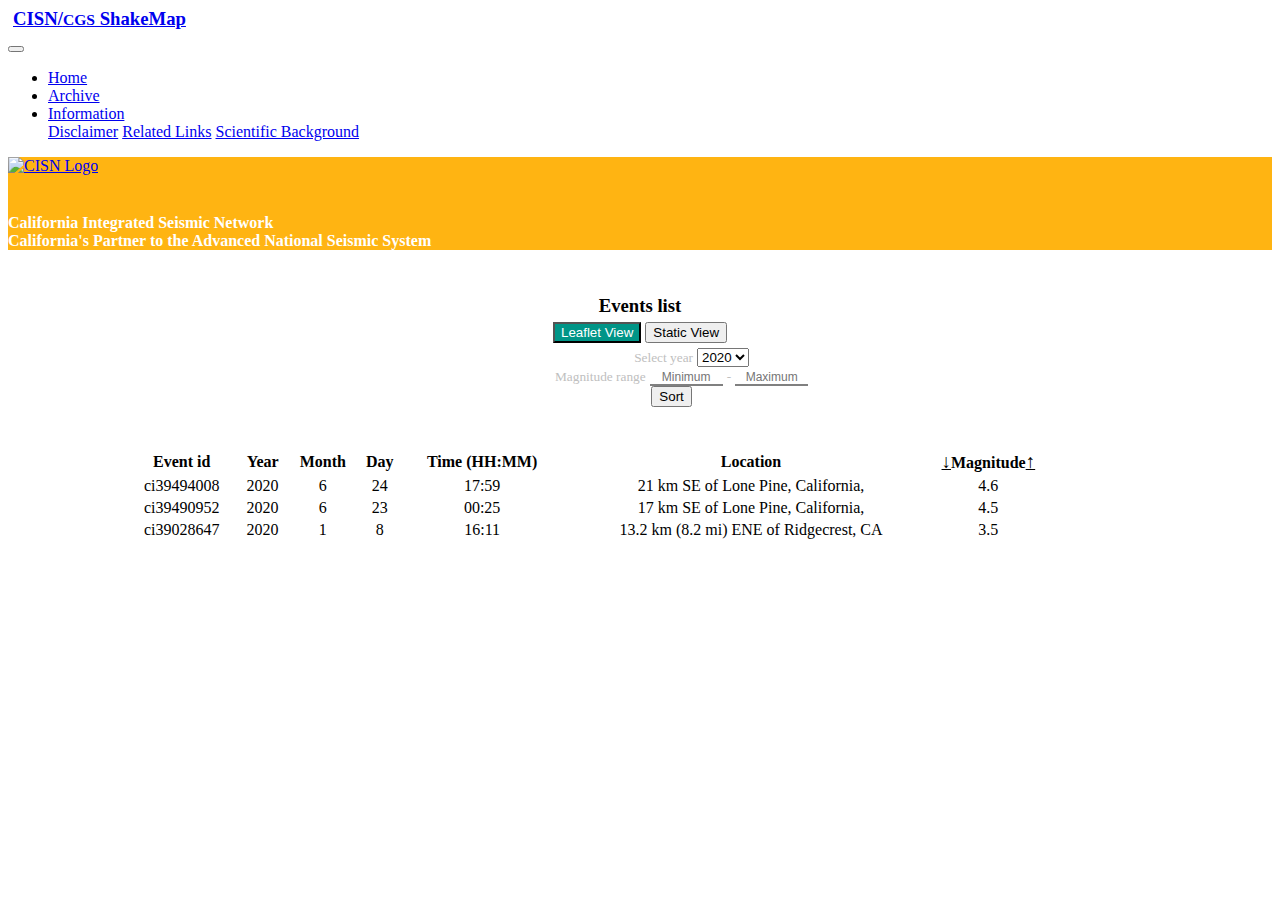
==== archive.html @ 74025ae7 "Add files via upload" ====
<!DOCTYPE html>
<html lang="en">
  <head>
    <!-- Required meta tags -->
    <meta charset="utf-8">
    <meta name="viewport" content="width=device-width, initial-scale=1, shrink-to-fit=no">

    <title>ShakeMap - Archive</title>

    <link rel="stylesheet" href="./style.css">


    <!-- Material Design for Bootstrap fonts and icons -->
    <link rel="stylesheet" href="https://fonts.googleapis.com/css?family=Roboto:300,400,500,700|Material+Icons">

    <!-- Material Design for Bootstrap CSS -->
    <link rel="stylesheet" href="https://unpkg.com/bootstrap-material-design@4.0.0-beta.4/dist/css/bootstrap-material-design.min.css" integrity="sha384-R80DC0KVBO4GSTw+wZ5x2zn2pu4POSErBkf8/fSFhPXHxvHJydT0CSgAP2Yo2r4I" crossorigin="anonymous">
      
          
  </head>

      <!--
    ###############################################
    # Header + Navigation bar
    ###############################################
     -->
     <!-- <div style="width: 100%; margin: 0 auto;">
          <img src="ingv_logo_colore.png"/>
     </div> -->
    
   <body>
       
<nav class="navbar navbar-expand-lg navbar-dark bg-dark">
            
 <a  class="navbar-brand" href="./index.html"><h3>CISN/<small>CGS</small> ShakeMap</h3></a>
          
        <button class="navbar-toggler" type="button" data-toggle="collapse" data-target="#collapsibleNavbar">
                 <span class="navbar-toggler-icon"></span>
        </button>

           <div  class="collapse navbar-collapse" id="collapsibleNavbar">
             <ul class="navbar-nav ml-auto">
                   <li class="nav-item active">
                     <a class="nav-link" href="./index.html">Home</a>
                   </li>
                   <li class="nav-item">
                       <a class="nav-link" href="./archive.html">Archive</a>
                   </li>
                   <li class="nav-item dropdown">
                         <a class="nav-link dropdown-toggle" style="margin-right:47px;" href="#" id="navbarDropdownMenuLink" data-toggle="dropdown" aria-haspopup="true" aria-expanded="true">
                           Information
                         </a>
                          <div class="dropdown-menu" aria-labelledby="navbarDropdownMenuLink">
                               <a class="dropdown-item" href="./disclaimer.html">Disclaimer</a>
                               <a class="dropdown-item" href="./links.html">Related Links</a>
                               <a class="dropdown-item" href="./scientific.html">Scientific Background</a>
                         </div>
                   </li>
               </ul>
           </div>
</nav>
      

     <!--
     ###############################################
     # Banner
     ###############################################
      -->

     <!-- <div style="width: 100%;">
           <img src="banner_lista_terremoti.jpg" style='height: 100%; width: 100%; object-fit: contain'/>
      </div>-->
<div class="container col-md-12" style="background-color:#FFB412;" >
    
             <div class="row" style="background-color:#ffb412">
                  <div class="col-md-4" style="width:35.6666%">
                      <a href="https://www.cisn.org/">
                          <img src="images/CISN_logo.v1.png" style="max-width:95%" alt="CISN Logo">
                      </a>
                  </div>
                  <div class="col-md-1"></div>
                  <div class="col-md-6;text-left;" ><br>
                       <h4 style="color:#ffffff;">California Integrated Seismic Network<br>California's Partner to the Advanced National Seismic System</h4>
                  </div>
             </div>
          
</div>
       <!--
       ####################################################
       # Buttons , Forms
       ####################################################-->
      <div class="tab_menu">

<br>
          <h3><b>Events list</b> </h3>

      <button type="button" class="btn btn-outline-primary btn_active" id="leafletButton"  onclick="determine_viewer(2)">Leaflet View</button>
      <button type="button" class="btn btn-outline-primary" id="staticButton" onclick="determine_viewer(1)">Static View</button>
             

<div class=" row criteria_container col-md-12">
        <div class="col-md-3"></div>
                  <div class="col-md-2" style="margin-right:-40px;">  
                       <small class="input_text">Select year</small>
                       <select class="custom-select" id="selectYear" onchange="listEvents()"></select>
                  </div>
                  <div class="col-md-3" style="margin-right:-20px;">
                       <small class="input_text">Magnitude range</small>
                       <input style="width:73px;" type="text" class="mag_input" id="min_mag" placeholder="Minimum">
                       <small class=" input_text">-</small>
                       <input style="width:73px;" type="text" class="mag_input" id="max_mag" placeholder="Maximum">
                  </div>

                  <div class="col-md-1">
                      <button type="button" class="btn btn-dark btn-raised" onclick="listEvents()">Sort</button>
                  </div>
      <div class="col-md-3"></div>       
</div>
              
          
      <!--##########################################################
          # Table
          ###########################################################-->
      
      <br/>
      <br/>

      <div id="event_table" class="table-responsive archive_table"> </div>


      </div>


      <!--
      ###############################################
      # Footer
      ###############################################
       -->

     <!-- <footer class="footer">
           <div class="container">
             <span class="text-muted">Place sticky footer content here.</span>
           </div>
      </footer> -->


     <!-- Bootstrap core JavaScript
       ================================================== -->
    <!-- Placed at the end of the document so the pages load faster -->
    <!-- Optional JavaScript -->
    <!-- jQuery first, then Popper.js, then Bootstrap JS -->


    <script src="https://code.jquery.com/jquery-3.2.1.min.js"></script>
    <script src="https://unpkg.com/popper.js@1.12.6/dist/umd/popper.js"></script>
    <script src="https://unpkg.com/bootstrap-material-design@4.0.0-beta.4/dist/js/bootstrap-material-design.js"></script>


    <script>$(document).ready(function() { $('body').bootstrapMaterialDesign(); });</script>

<!--  My scripts -->
<script src="./events.js"></script>
<script src="./scripts/scriptArchive.js"></script>


</body>
</html>
---- style.css ----
.footer {
  position: relative;
  bottom: 0;
  width: 100%;
  height: 60px;
  line-height: 60px; /* Vertically center the text there */
  background-color: #f5f5f5;
}

.tab_menu {
  top: 0;
  text-align: center;
}

.squash_div {
  padding-right: 5%;
  padding-left: 5%;
}

.page_title {
  color: #DA6713;
  font-weight: bold;
}
/*  ################
### Archive page
####################*/
.archive_table {
  padding-right: 5%;
  padding-left: 5%;
  margin-right: 5%;
}

table tbody {
  cursor: pointer;
}

.criteria_container {
  text-align: center;
  padding: 5px;
  margin-left: 5%;
}

.form-group {
  width: 10%;
}

h3 {
  margin: 5px;
}

.mag_input {
  width: 6%;
  border-top: none;
  border-left: none;
  border-right: none;
  border-bottom: 2px solid gray;
  text-align: center;
  padding: 0px;
}

.mag_input:focus {
  border-bottom: 3px solid #009587;
  border-left: none;
  border-right: none;
  border-top: none;
}

/*  Table sorting*/
.table_arrow_link {
  font-size: 19px;
  color: inherit;
}

.table_arrow_link:hover {
  color: white;
}

.btn_hide {
  display: none !important;
}

.btn_active {
  background-color: #009587 !important;
  color: white !important;
}

.go_right {
  align: right;
  right: 10px;
  float: right;
margin: 10px;
}

.go_right1 {
  float: right;
margin:11px;
}

.go_left {
  align: right;
  right: 10px;
  left: 10px;
  margin: 10px;
}

/*  ################
 ### Leaflet page
 ####################*/
#mapid {
  height: 700px;
  margin: 30px;
}

.double_map {
  height: 700px;
  margin: 10px;
}

.leaflet-tooltip.my-labels {
  background-color: transparent;
  color: black;
  padding: 0;
  border: transparent;
  box-shadow: none;
}

.epi_icon {
  color: red;
}

.legend {
  font-style: italic;
  color: gray;
}

.legend_table {
  color: black;
  font-size: 13px;
  line-height: 17px;
  padding: 0 !important;
}

/*  Placeholder styling */
::-webkit-input-placeholder {
  font-size: 12px;
}

:-moz-placeholder {
  /* Firefox 18- */
  font-size: 12px;
}

::-moz-placeholder {
  /* Firefox 19+ */
  font-size: 12px;
}

:-ms-input-placeholder {
  font-size: 12px;
}

/* ########### */
.input_text {
  color: silver;
}

/*  ################
 ### Download products page
 ####################*/
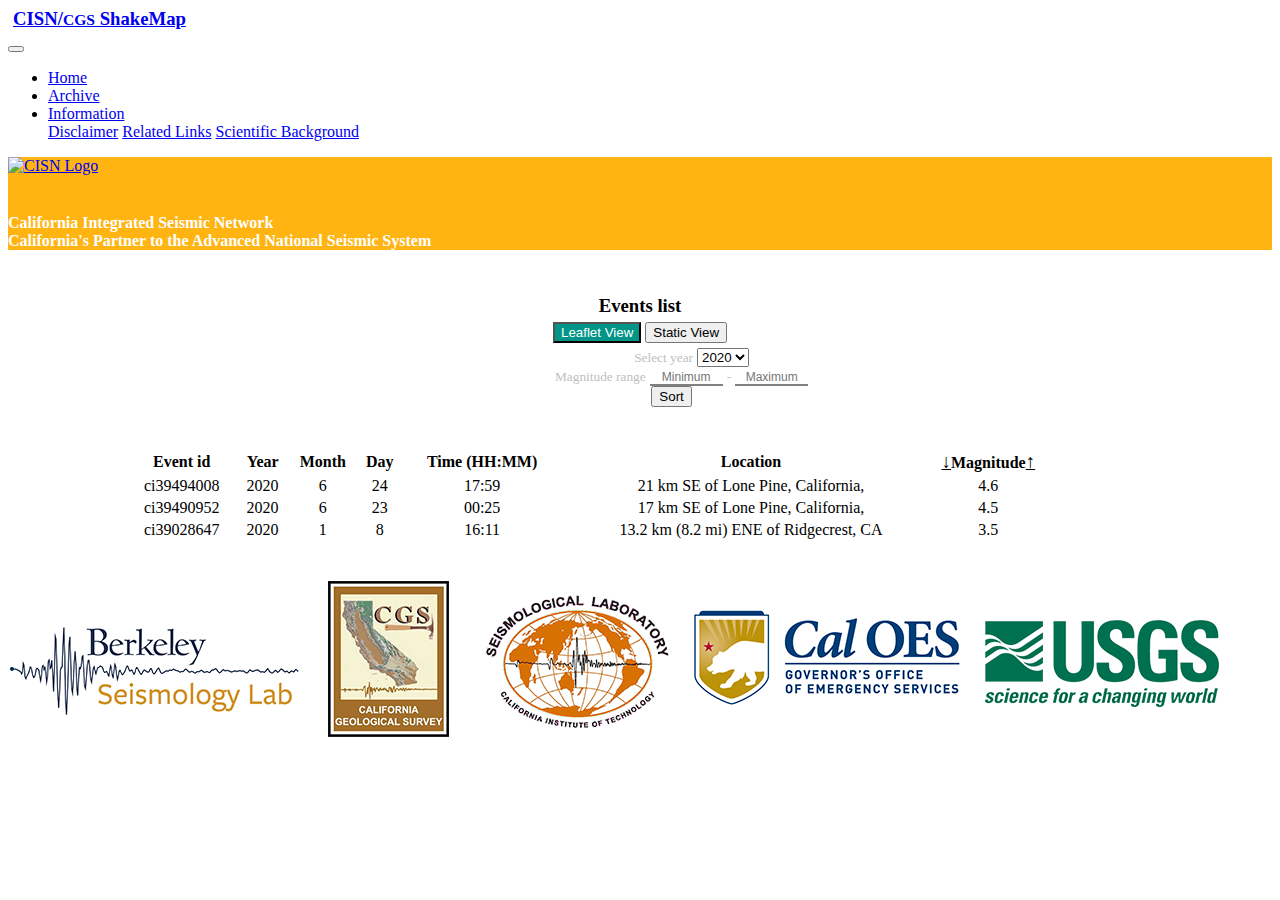
==== commit 2e4b13c1: "Add files via upload" ====
--- a/archive.html
+++ b/archive.html
@@ -142,6 +142,23 @@
              <span class="text-muted">Place sticky footer content here.</span>
            </div>
       </footer> -->
+       
+       
+            <!--banner-->
+       <br>
+       <br>
+        <div class = "container" style="width: 50%" >
+           
+         <img src="images/main_logo_banner_V3.png" class="img-fluid center-block" alt="Logo image" style="width:30x;"><br><br>
+            
+        </div>
+      
+       
+       
+       
+       
+       
+       
 
 
      <!-- Bootstrap core JavaScript
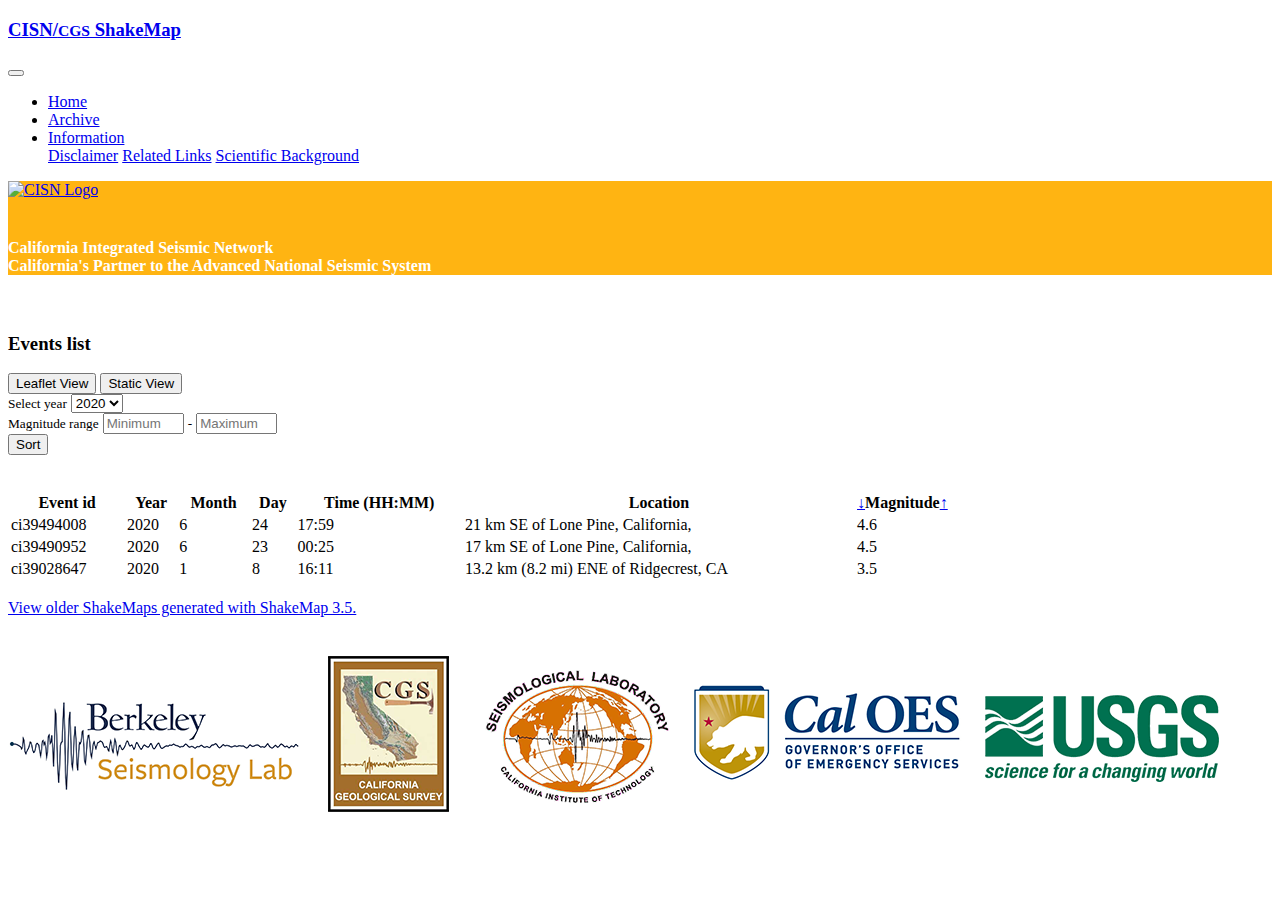
==== commit 9a7e1a4d: "Merge pull request #11 from jtaggart-berkeleyseismo/master" ====
--- a/archive.html
+++ b/archive.html
@@ -126,7 +126,8 @@
       <br/>
 
       <div id="event_table" class="table-responsive archive_table"> </div>
-
+      <br/>
+      <a href="https://www.cisn.org/shakemap/">View older ShakeMaps generated with ShakeMap 3.5.</a>
 
       </div>
 
